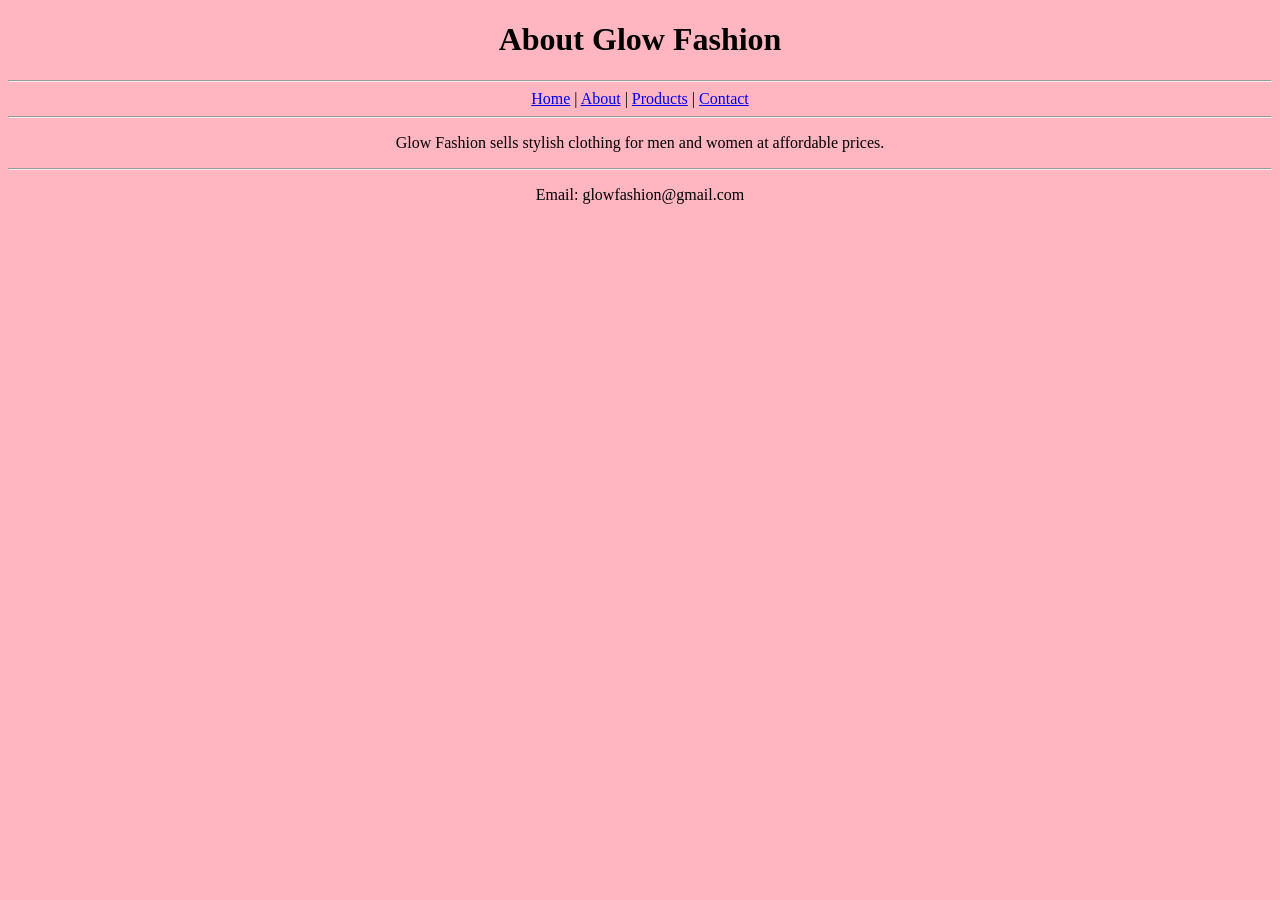
==== about.html @ e92f488e "Chritsmas" ====
<!DOCTYPE html>
<html>

<head>

    <title>About Glow Fashion</title>

</head>

<body bgcolor="lightpink">

    <center>

    <h1>About Glow Fashion</h1>

    <hr>

    <a href="index.html">Home</a> |
    <a href="about.html">About</a> |
    <a href="product.html">Products</a> |
    <a href="contact.html">Contact</a>

    <hr>

    <p>
        Glow Fashion sells stylish clothing
        for men and women at affordable prices.
    </p>

    <hr>

    <p>Email: glowfashion@gmail.com</p>

    </center>

</body>

</html>
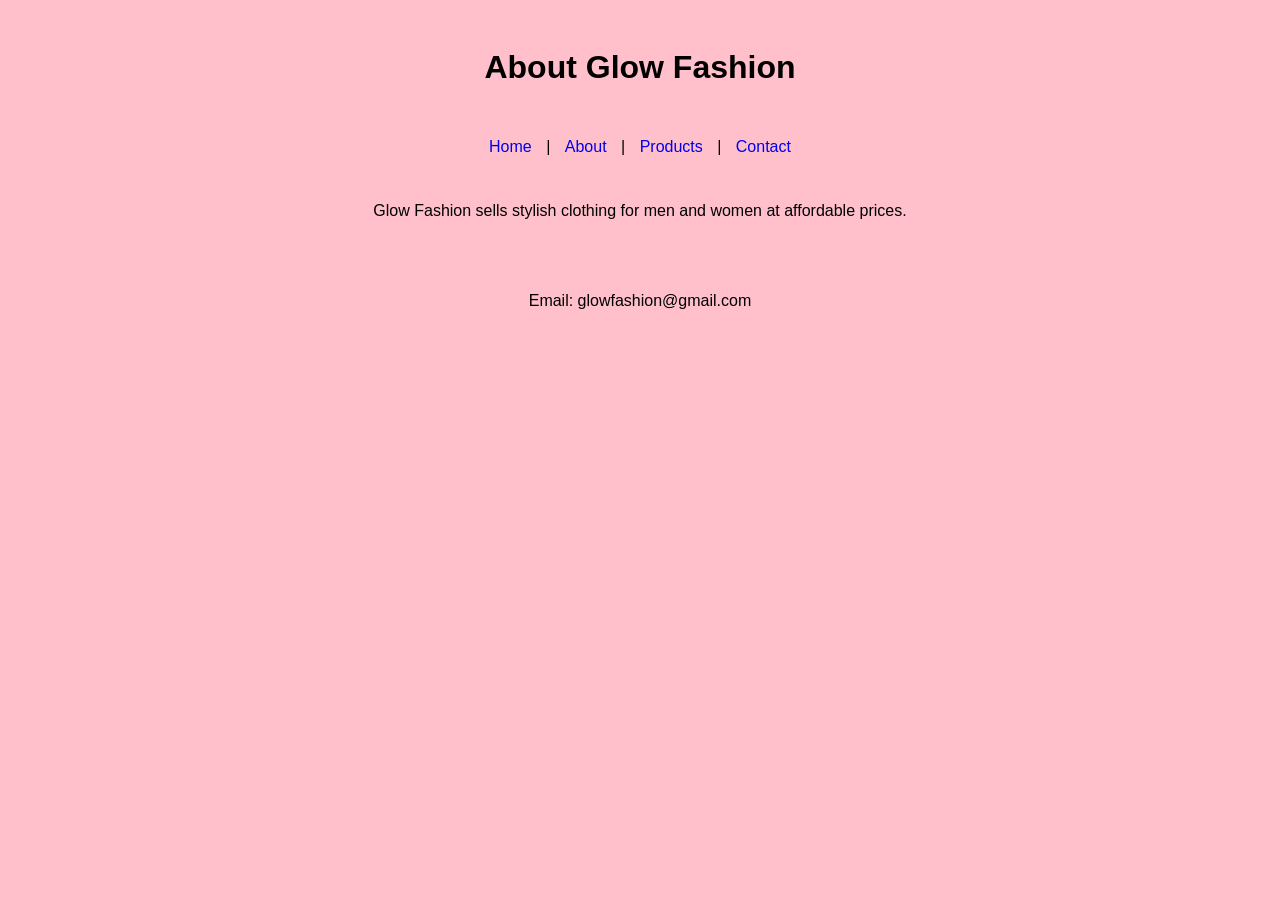
==== commit a2c0d3e9: "fix website" ====
--- a/about.html
+++ b/about.html
@@ -5,34 +5,42 @@
 
     <title>About Glow Fashion</title>
 
+    <link rel="stylesheet" href="style.css">
+
 </head>
 
-<body bgcolor="lightpink">
+<body class="body">
 
-    <center>
+    <div class="header">
 
-    <h1>About Glow Fashion</h1>
+        <h1>About Glow Fashion</h1>
 
-    <hr>
+    </div>
 
-    <a href="index.html">Home</a> |
-    <a href="about.html">About</a> |
-    <a href="product.html">Products</a> |
-    <a href="contact.html">Contact</a>
+    <div class="menu">
 
-    <hr>
+        <a href="index.html">Home</a> |
+        <a href="about.html">About</a> |
+        <a href="product.html">Products</a> |
+        <a href="contact.html">Contact</a>
 
-    <p>
-        Glow Fashion sells stylish clothing
-        for men and women at affordable prices.
-    </p>
+    </div>
 
-    <hr>
+    <div class="content">
 
-    <p>Email: glowfashion@gmail.com</p>
+        <p>
+            Glow Fashion sells stylish clothing
+            for men and women at affordable prices.
+        </p>
 
-    </center>
+    </div>
+
+    <div class="footer">
+
+        <p>Email: glowfashion@gmail.com</p>
+
+    </div>
 
 </body>
 
-</html>+</html>
--- a/style.css
+++ b/style.css
@@ -0,0 +1,29 @@
+.body{
+    font-family: Arial;
+    background-color: pink;
+}
+
+.header{
+    text-align: center;
+    padding: 20px;
+}
+
+.menu{
+    text-align: center;
+    padding: 10px;
+}
+
+.menu a{
+    margin: 10px;
+    text-decoration: none;
+}
+
+.content{
+    text-align: center;
+    padding: 20px;
+}
+
+.footer{
+    text-align: center;
+    padding: 20px;
+}
